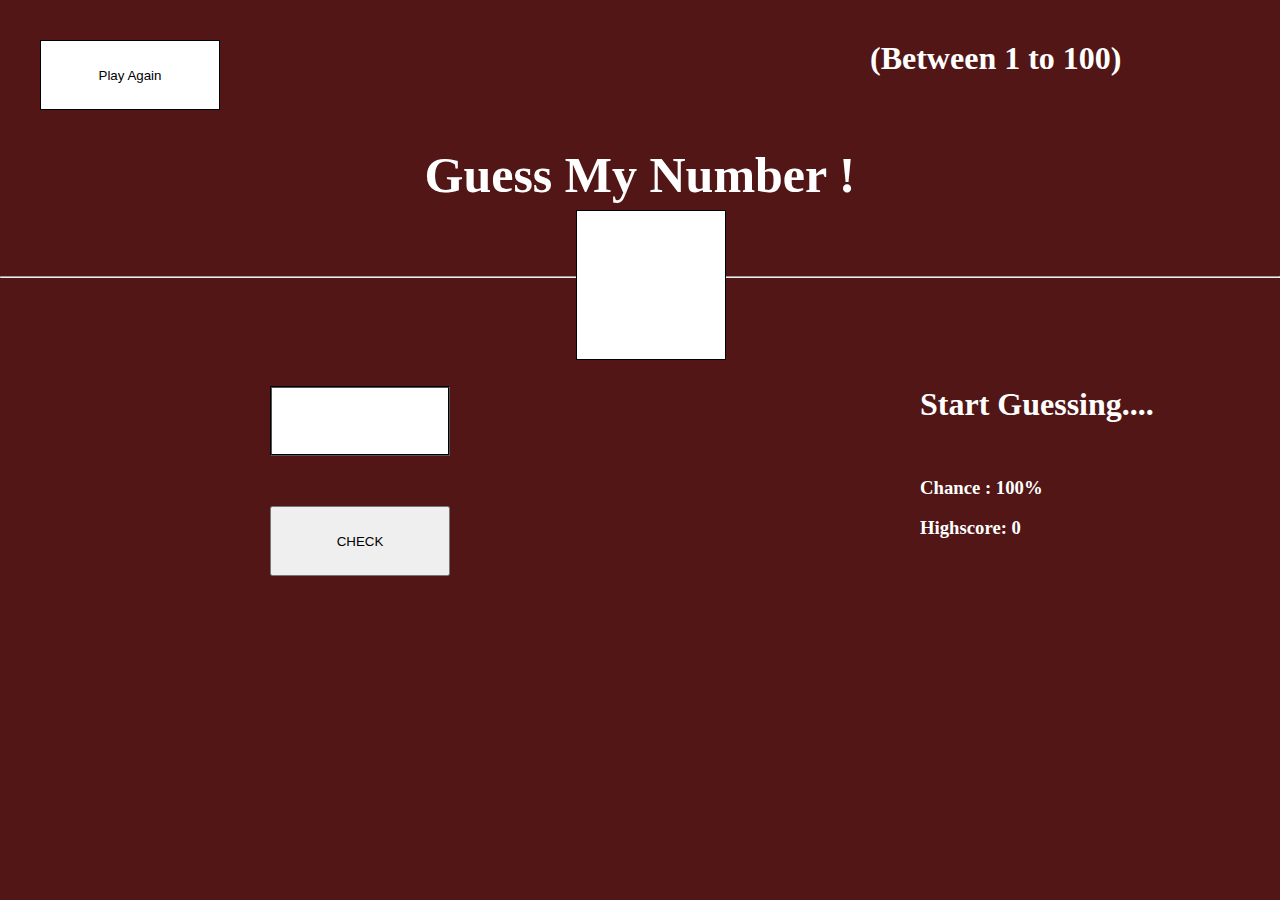
==== index2.html @ 09c74de6 "new commit" ====
<!DOCTYPE html>
<html lang="en">
<head>
    <meta charset="UTF-8">
    <meta http-equiv="X-UA-Compatible" content="IE=edge">
    <meta name="viewport" content="width=device-width, initial-scale=1.0">
    <title>Document</title>
    <link rel="stylesheet" href="./style2.css">
</head>
<body>
    <div class="top">
        <button class="top1">Play Again</button> 
        <div class="top2">
            <h1>(Between 1 to 100)</h1>
        </div>
    </div>
    <br>
    <br>

    <h1 class="guess">Guess My Number !</h1>

    <br>
    <br>
    <br>
    <br><hr>

    <div class="mid"></div>

    <br>

    <div class="bottom">
        <div class="bottom1">
            <div class="bottom11">
                <input type="number" name="" id="number">
                <br>
                <button class="check">CHECK</button>
            </div>
        </div>
        <div class="bottom2">
            <h1>Start Guessing....</h1>
            <br>
            <br>
            <br>
            <h3>Chance : 100%</h3>
            <br>
            <h3>Highscore: 0</h3>
        </div>
    </div>



    



<script src="./script.js"></script>    
</body>
</html>
---- style2.css ----
*{
    padding: 0;
    margin: 0;
    box-sizing: border-box;
}

body{
    background-color: rgb(82, 22, 22);
}

.top{
    display: flex;
    justify-content: space-between;
}

.top1 {
    height: 70px;
    width: 180px;
    border: 1px solid black;
    background-color: white;
    margin: 40px 0px 0px 40px;
    cursor: pointer;
}

.top2{
    height: 70px;
    width: 380px;
    color: white;
    
    margin: 40px 30px 0px 40px;
}

.guess{
    color: white;
    text-align: center;
    font-size: 50px;
}

.mid{
    height: 150px;
    width: 150px;
    background-color: white;
    border: 1px solid black;
    position: absolute;
    top: 210px;
    left: 45%;
}

.bottom{
    display: flex;
    margin: 90px 0px 0px 190px;
    
}

.bottom1{
    height: 300px;
    width: 500px;
    
    

}

.bottom11 #number{
    height: 70px;
    width: 180px;
    margin-left: 80px;
    border: 2px black groove;

}

.check{
    height: 70px;
    width: 180px;
    margin: 50px 0px 0px 80px;
}


.bottom2{
    height: 300px;
    width: 500px;
    margin-left: 80px;
    padding-left:150px ;
    color: white;
}
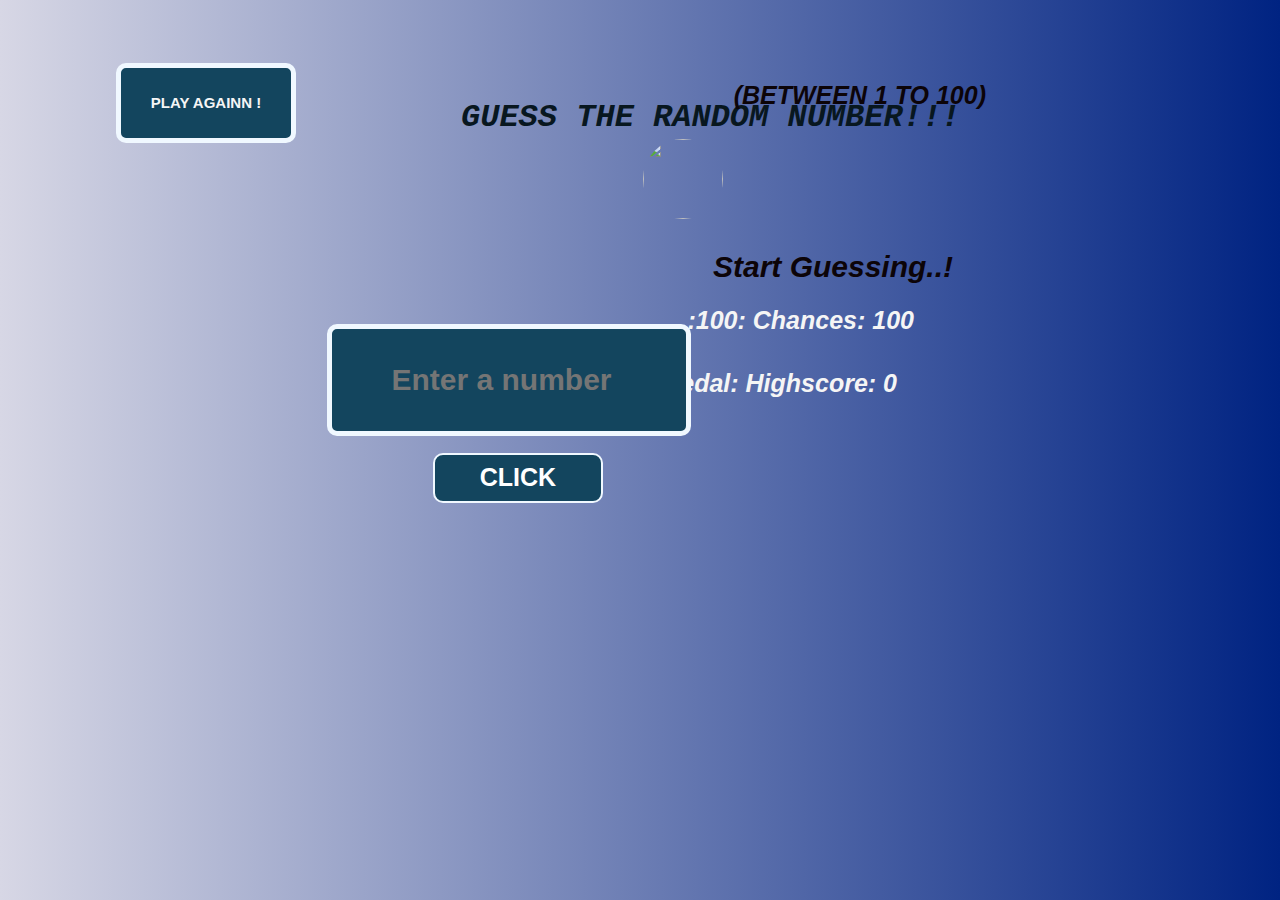
==== commit d8656069: "new commit" ====
--- a/index2.html
+++ b/index2.html
@@ -8,51 +8,25 @@
     <link rel="stylesheet" href="./style2.css">
 </head>
 <body>
-    <div class="top">
-        <button class="top1">Play Again</button> 
-        <div class="top2">
-            <h1>(Between 1 to 100)</h1>
-        </div>
-    </div>
-    <br>
-    <br>
 
-    <h1 class="guess">Guess My Number !</h1>
 
-    <br>
-    <br>
-    <br>
-    <br><hr>
 
-    <div class="mid"></div>
-
-    <br>
-
-    <div class="bottom">
-        <div class="bottom1">
-            <div class="bottom11">
-                <input type="number" name="" id="number">
-                <br>
-                <button class="check">CHECK</button>
-            </div>
-        </div>
-        <div class="bottom2">
-            <h1>Start Guessing....</h1>
-            <br>
-            <br>
-            <br>
-            <h3>Chance : 100%</h3>
-            <br>
-            <h3>Highscore: 0</h3>
-        </div>
-    </div>
-
+    <h1>GUESS THE RANDOM NUMBER!!!</h1>
+    <p>(BETWEEN 1 TO 100)</p>
+    <p id="SG" class="guess">Start Guessing..!</p>
+    <img src="./question_mark.png">
+    <p id="chance" class="counts">:100: Chances: 100</p>
+    <p id="score" class="highscore">:first_place_medal: Highscore: 0</p>
+    <button class="again" onclick="playagain()" id="PA">PLAY AGAINN !</button>
+    <input type="number" id="name" placeholder="Enter a number">
+    <button onclick="checkNumber()">CLICK</button>
+   
 
 
     
 
 
 
-<script src="./script.js"></script>    
+<script src="./script2.js"></script>    
 </body>
 </html>--- a/style2.css
+++ b/style2.css
@@ -1,84 +1,96 @@
-*{
-    padding: 0;
-    margin: 0;
+
+
+body{
+    background-image: linear-gradient(to right,rgb(215, 215, 229),rgb(0, 35, 130));
     box-sizing: border-box;
 }
+h1{
+    position: absolute;
+    left: 461px;
+    top: 78px;
+    font-family: 'Courier New', Courier, monospace;
+    color: rgb(8, 23, 31);
+    font-style: italic;
+    font-weight: bolder;
 
-body{
-    background-color: rgb(82, 22, 22);
 }
-
-.top{
-    display: flex;
-    justify-content: space-between;
+p{
+    position: absolute;
+    right: 294px;
+    top: 56px;
+    font-size: 25px;
+    font-family:'Franklin Gothic Medium', 'Arial Narrow', Arial, sans-serif ;
+    color:rgb(12, 4, 8);
+    font-style: italic;
+    font-weight: bolder;
 }
-
-.top1 {
-    height: 70px;
-    width: 180px;
-    border: 1px solid black;
-    background-color: white;
-    margin: 40px 0px 0px 40px;
+#chance{
+    color: whitesmoke;
+    position: absolute;
+    right: 366px;
+    top: 281px;
+}
+#score{
+    color:whitesmoke;
+    position: absolute;
+    right: 383px;
+    top: 344px;
+}
+img{
+    border-radius: 50%;
+    height: 80px;
+    width: 80px;
+    position: relative;
+    left: 635px;
+    top: 131px;
+}
+#SG{
+    position: absolute;
+    right: 327px;
+    top: 220px;
+    font-size: 30px;
+}
+input{
+    height: 100px;
+    width: 350px;
+    color: whitesmoke;
+    border-radius: 10px;
+    border: 5px solid aliceblue;
+    background-color: rgb(19, 69, 94);
+    position: relative;
+    left: 51px;
+    top: 302px;
+    text-align: center;
+    font-size: 30px;
+    font-weight: bolder;
+}
+button{
+    height: 50px;
+    width: 170px;
+    border-radius: 10px;
+    color: white;
+    text-align: center;
+    font-weight: bolder;
+    font-size: 25px;
+    background-color: rgb(19, 69, 94);
+    border: 2px solid aliceblue;
+    position: relative;
+    right: 211px;
+    top: 398px;
     cursor: pointer;
 }
-
-.top2{
-    height: 70px;
-    width: 380px;
-    color: white;
-    
-    margin: 40px 30px 0px 40px;
+#PA{
+    height: 80px;
+    width: 180px;
+    color: whitesmoke;
+    border-radius: 10px;
+    border: 5px solid aliceblue;
+    background-color: rgb(19, 69, 94);
+    position: relative;
+    left: 24px;
+    top: 20px;
+    text-align: center;
+    font-size: 15px;
+    font-weight: bolder;
+    cursor: pointer;
 }
-
-.guess{
-    color: white;
-    text-align: center;
-    font-size: 50px;
-}
-
-.mid{
-    height: 150px;
-    width: 150px;
-    background-color: white;
-    border: 1px solid black;
-    position: absolute;
-    top: 210px;
-    left: 45%;
-}
-
-.bottom{
-    display: flex;
-    margin: 90px 0px 0px 190px;
-    
-}
-
-.bottom1{
-    height: 300px;
-    width: 500px;
-    
-    
-
-}
-
-.bottom11 #number{
-    height: 70px;
-    width: 180px;
-    margin-left: 80px;
-    border: 2px black groove;
-
-}
-
-.check{
-    height: 70px;
-    width: 180px;
-    margin: 50px 0px 0px 80px;
-}
-
-
-.bottom2{
-    height: 300px;
-    width: 500px;
-    margin-left: 80px;
-    padding-left:150px ;
-    color: white;
-}